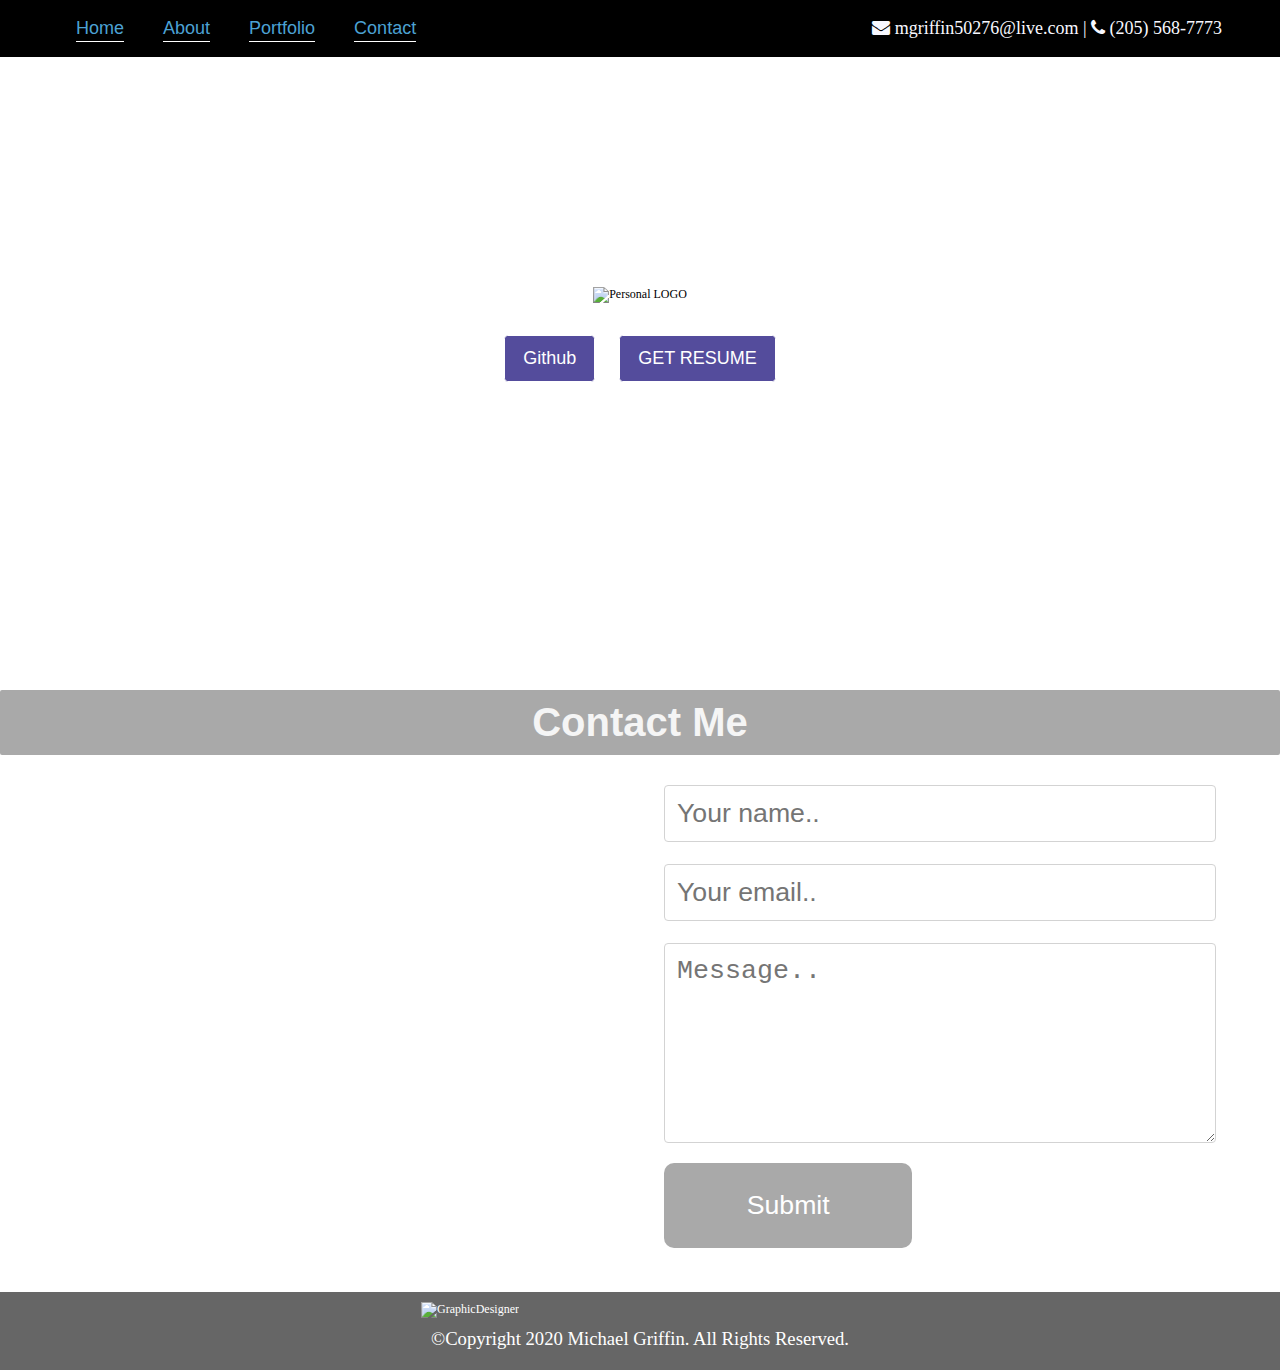
==== index.html @ 57eae4fb "Add files via upload" ====
<!DOCTYPE html>
<html lang="en">

<head>
    <meta charset="UTF-8">
    <meta name="viewport" content="width=device-width, initial-scale=1.0">
    <meta http-equiv="X-UA-Compatible" content="ie=edge">
    <title>MikeGDESIGNS</title>
    <link rel="stylesheet" href="style.css" type="text/css">
    <link rel="stylesheet" href="https://stackpath.bootstrapcdn.com/font-awesome/4.7.0/css/font-awesome.min.css" />
    <!-- <link rel="stylesheet" type="text/css" href="http://yui.yahooapis.com/2.7.0/build/reset-fonts-grids/reset-fonts-grids.css" media="all" /> 
    <link rel="stylesheet" href="css/resume.css" type="text/css"/> -->


</head>

<body>
    <div id="home"></div>
    <!-- masthead -->
    <div id="herohead">

        <!-- responsive -->
        <div id="headerWrapper">
            <div class="container">
                <header>
                    <nav>
                        <li><a href="index.html">Home</a></li>
                        <li><a href="about.html">About</a></li>
                        <li><a href="portfolio.html">Portfolio</a></li>
                        <li><a href="#contactMe">Contact</a></li>


                    </nav>
                    <!-- responsive -->
                    <div id="info">

                        <p><i class="fa fa-envelope"></i> mgriffin50276@live.com | <i class="fa fa-phone"></i> (205)
                            568-7773</p>
                    </div>
                </header>
            </div>
        </div>
        <!-- responsive -->
        <div id="heroheadContent">
            <div class="height"></div>
            <div class="height"></div>
            <div class="mainLogo">
                <img src="imgs/logo2.png" alt="Personal LOGO" style="width:100%;height:auto" ; />
            </div>
            <div id="callToAction">
                <a href="https://github.com/mgriffin50276/mgdesigns.gitGet-Hub"><button>Github</button></a>

                <a href="resume.html"><button>GET RESUME</button></a>
            </div>
        </div>
        <div class="height"></div>
        <div class="height"></div>
    </div>

    <p id="about"></p>




    <div class="contactContainer" id="contactMe">


        <h1 class="title">Contact Me</h1>
        <div class="container">



            <div class="contactFlex">

                <div class="contactContent">

                    <p class="contentP">
                        In need of my sevices?
                    </p>

                    <p class="contentP">
                        Please contact me, anytime
                    </p>

                    <p class="contentP">FOLLOW ME</strong></p>
                    <div class="social-links">
                        <a href="#"><i class="fa fa-facebook"></i></a>
                        <a href="#"><i class="fa fa-instagram"></i></a>
                        <a href="#"><i class="fa fa-linkedin"></i></a>
                    </div>

                </div>

                <div class="contactContent2">

                    <form action="/projects/finalProject/scripts/sendContact.php" method="POST">


                        <input type="text" id="fname" name="firstname" placeholder="Your name..">


                        <input type="email" id="email" name="email" placeholder="Your email..">


                        <textarea id="message" name="contactMsg" placeholder="Message.."
                            style="height:200px;"></textarea>

                        </br>

                        <input type="submit" value="Submit">
                    </form>
                </div>
            </div>


        </div>


        <footer>

            <div class="footerBox">
                <div class="footerContent">
                    <img src="imgs/footerlogo.png" alt="GraphicDesigner" style="width:350px;height:60px;">
                    <p class="footerfont">&copy;Copyright 2020 Michael Griffin. All Rights Reserved.</p>

                </div>
            </div>

        </footer>
    </div>

    <script src="index.js"></script>

</body>

</html>
---- style.css ----
*{
    margin: 0;
    padding: 0;
    font-size: 12px;
    box-sizing: border-box;
}

#herohead{
    background: url('../imgs/main_bkgd.jpg') no-repeat 0 0/cover; 
    display: flex; 
    flex-direction: column;
    width: 100%;
    
}

header{
    display: flex;
    padding: 1.5rem ;
    
    
 
  
}

button {
  background-color: rgba(19, 8, 119, 0.726);
  border: solid 1px white;
  color: white;
 cursor: pointer;
  border-radius: 8px;
}




#headerWrapper{
    background-color: black;
    color: white;
    position: fixed;
    width: 100%;

}




#headerWrapper ul{
    list-style: none;
}

#headerWrapper li{
    color: ghostwhite;
    font-size: 1rem;
    display: inline;
    padding: 1.5rem;
    border-radius: 3px;
    font-family: -apple-system, BlinkMacSystemFont, 'Segoe UI', Roboto, Oxygen, Ubuntu, Cantarell, 'Open Sans', 'Helvetica Neue', sans-serif;
}

.blackbackground{
  background-color: black;
}




#headerWrapper nav li a{
    /* text-decoration: none; */
    text-transform: capitalize;
    font-size: 1.5rem;
    color: rgb(76, 162, 212);
    text-decoration: none;
  border-bottom: 1px solid white;
  padding-bottom: 3px;
}

#headerWrapper nav li a:hover{
  
  color: rgb(127, 127, 250);
  border-bottom: rgb(127, 127, 250);
}

#headerWrapper nav li a:active{
  
  color:red;
  border-bottom: rgb(127, 127, 250);
}

.mainLogo{
  background-color: rgba(255, 255, 255, 0.568);
  border: blue 0.5px;
}



#info{
    margin-left: auto;
    color: ghostwhite;
    font-size: 1.5rem;
    
}

#info p{
  font-size: 1.5rem;
}




.container{
    width: 1200px;
    margin: 0 auto;
}

#heroheadContent{
    height: 500px;
    display: flex;
    justify-content: center;
    align-self: center;
    flex-direction: column;
    align-self: center;
    text-align: center;      
}

#heroheadContent #callToAction{
    display: flex;
    justify-content: center;
    font-size: 1rem;
    margin: 1rem;
    border-radius: .5rem;
    padding: .6rem;
}

#heroheadContent .mgriffinDesigns{
    display: flex;
    justify-content: center;   
}

#heroheadContent #callToAction button{
margin: 1rem;
font-size: 1.5rem;
padding: 1rem 1.5rem;
border-radius: .3rem;
}

#heroheadContent .mainLogo{
    display: flex;
    justify-content: center;
    align-self: center;
    flex-direction: column;
    align-self: center;
    text-align: center;
    
}

/* content containing about  */

.container .mainContent{
    display: flex;
    justify-content: space-evenly;
    padding: 10px;
    

}

.picContent{
    border: darkblue;
    margin: -75px 10px 0px 20px;
    border-style: solid;
  border-color: white;
  background-color: white;
  border-width:8px;
  width: 40%;

}

.picContent img{
  padding: 0, 1rem 0 0;
}

/* for  main headings */
.title{
    width:100;
    font-size: 30pt;
    color:whitesmoke;
    background-color: darkgray;
    font-family: -apple-system, BlinkMacSystemFont, 'Segoe UI', Roboto, Oxygen, Ubuntu, Cantarell, 'Open Sans', 'Helvetica Neue', sans-serif;
    text-align: center;
    padding: 10px;
    border-radius: 2px;
    font-weight: bold;
    
    
}

/* end */

.pic{
    margin-right: 200px;
    padding: 10px;
}

.about{
    font-size: 1.2rem;
    font-family: -apple-system, BlinkMacSystemFont, 'Segoe UI', Roboto, Oxygen, Ubuntu, Cantarell, 'Open Sans', 'Helvetica Neue', sans-serif;

}

.aboutContent{

width: 50%;
padding: 1rem 2rem;
}

.containerP{ 
font-family: -apple-system, BlinkMacSystemFont, 'Segoe UI', Roboto, Oxygen, Ubuntu, Cantarell, 'Open Sans', 'Helvetica Neue', sans-serif;
font-size: 1.2rem;
padding: 5px;
line-height: 1.8;
}

hr { 
    display: block;
    margin-top: 0.5em;
    margin-bottom: 0.5em;
    margin-left: auto;
    margin-right: auto;
    border-style: inset;
    border-width: 2px;
  } 

  /* end of content containing about */

.hr1 { 

    margin-top: 0.5em;
    margin-left: auto;
    margin-right: auto;
    border-style: inset;
    border-width: 5px;
    
    
  } 

  /* content containing skills */

  .secContent{
    display: flex;
    justify-content: space-between;
    padding: 5px;
   

  }

 

  .imgContent{
    /* border: black solid; */
      padding: 2rem 8rem;
      justify-content: center;
  }
  .mainHeight{
    height: 75px;
}

  .height{
      height: 100px;
  }

  .heightHeading{
      height: 375px;
  }



  .subP{
      padding: 10px;
      font-size: 16pt;
      
      font-weight: bold;
      font-family: -apple-system, BlinkMacSystemFont, 'Segoe UI', Roboto, Oxygen, Ubuntu, Cantarell, 'Open Sans', 'Helvetica Neue', sans-serif;
  }

  .subLi{
      padding: 10px;
      font-size: 1rem;
      font-family: -apple-system, BlinkMacSystemFont, 'Segoe UI', Roboto, Oxygen, Ubuntu, Cantarell, 'Open Sans', 'Helvetica Neue', sans-serif;
      line-height: 1.6;
  }
/* end of content containing skills */


/* contact content */
  .contactContainer{
    background-image:url(../imgs/numbers1.jpg);
    /* padding: 10px; */
    height: auto;
    width: 100%;
    margin-top: -10px;
    
     }

.contactContent{
  
   width: 50%;
padding:1rem 1rem;
   color:white;
   
   }

   .contactContent2{
  
    width: 50%;
 padding:2rem 2rem;
    color:white;
    
    }

   .contactFlex{
       display: flex;
      
   }

   .social-links a > i.fa {
    color: #fff;
    font-size: 3rem;
    margin: 1rem;
  }
  
  .social-links a:hover > i.fa {
    color: darkgrey;
    font-size: 3rem;
  }

   input[type=text], input[type=email], textarea{
width: 100%;
padding:12px;
border: 1px solid lightgray;
border-radius: 4px;
margin-top: 6px;
margin-bottom: 16px;
resize: vertical;
font-size: 20pt;
   }

   input[type=submit]{
       background-color: darkgray;
       color:white;
       padding: 27px 25px;
       border: none;
       border-radius: 10px;
       width: 45%;
       font-size: 20pt;

       
   }

   input[type=submit]:hover {
    background-color: darkgray;
  }



 .contentP{
    font-size: 20pt;
    font-family: -apple-system, BlinkMacSystemFont, 'Segoe UI', Roboto, Oxygen, Ubuntu, Cantarell, 'Open Sans', 'Helvetica Neue', sans-serif;
    font-weight: bold;
    line-height: 1.6;

  }
  /* end of contact info */

  .height1{
      height: 75px;
  }

/* Content for footer */

footer{
    background-color:rgba(0, 0, 0, 0.6);
    color:white;
    opacity: 2px;
    width: 100%;
    margin-top: 20px;
}

  .footerBox{
      display: flex;
      width:100%;
justify-content: center;
      
  }

  .footerContent{
padding: 10px;

  }

  .footerfont{
      font-size: 14pt;
      padding:10px;
      width: 100%;
      text-align: center;
  }

  /* end of footer */

/* lightbox */


.portfolio{
    background: url('../imgs/black-vector-design-17.jpg') no-repeat 0 0/cover; 
   
    width: 100%;
    height: auto;
}


.mySlides {
  /* display: none */
}

img {
  vertical-align: middle;
}

.images {
  display: flex;
  justify-content: space-evenly;
  width: 30%;
  margin: auto;
}

/* Slideshow container */
.slideshow-container {
  width: 40%;
  position: relative;
  margin: auto;
}

/* Next & previous buttons */
.prev,
.next {
  cursor: pointer;
  position: absolute;
  top: 50%;
  width: auto;
  padding: 16px;
  margin-top: -22px;
  color: #0000ff;
  font-weight: bold;
  font-size: 3rem;
  transition: 0.6s ease;
  border-radius: 0 3px 3px 0;
  user-select: none;
}

/* Position the "next button" to the right */
.next {
  right: 0;
  border-radius: 3px 0 0 3px;
}

/* On hover, add a black background color with a little bit see-through */
.prev:hover,
.next:hover {
  background-color: rgba(0, 0, 0, 0.8);
}

/* Caption text */
/* .text {
  color: black;
  font-size: 1.5rem;
  padding: 8px 12px;
  position: absolute;
  bottom: 8px;
  width: 100%;
  text-align: center;
  margin: 20px 20px;
} */

/* Number text (1/3 etc) */
.numbertext {
  color: #f2f2f2;
  font-size: 12px;
  padding: 8px 12px;
  position: absolute;
  top: 0;
}

/* The dots/bullets/indicators */
.dot {
  cursor: pointer;
  /* height: 15px; */
  /* width: 15px; */
  margin: 5px 2px;
  background-color: #bbb;
  border-radius: 50%;
  display: inline-block;
  transition: background-color 0.6s ease;
}

.active,
.dot:hover {
  background-color: #717171;
}



  @media only screen and (max-width:767px) {
    /* For mobile phones: */

.aboutContent{
  width: unset;
}

    body html{
      overflow: hidden;
  }

  body{
      margin: 0;
  }

    #herohead{
      height: auto;
    }
    
    header{
flex-direction: column;
    }

    .container{
      width: 100vw;
      margin: 0 auto;
  }

    #heroheadContent #callToAction{
      flex-direction: column;
  }
  
  #heroheadContent .mgriffinDesigns{
     flex-direction: column; 
  }

  #heroheadContent{
    margin-top: 50px;
    width: 100%;
    display: flex;
    flex-direction: column;    
}



  .container .mainContent{
  flex-direction: column;
  
}

.picContent{
  width: 100%;
  margin:unset;

}

/* #heroheadContent{
  height: auto;
 
 flex-direction: column;
    
} */

#info{
  flex-direction: column;
  margin: 0;
}

.secContent{
flex-direction: column;
margin: 0 auto;
}

.contactFlex{
 flex-direction: column;
 
}

.contactContent{
  width: unset;

}

.contactContent2{
  width: unset;
}

#info p{
  font-size: 1.5rem;
  margin-top: 2rem;
}

#headerWrapper{
  width: unset;
 
    position: fixed;
}

#headerWrapper li{
  padding: 1.3rem;
}

/* NEW NAV */
/* .menu { 
  position: relative;
  width: 100%;
}
.sitename {
  position: absolute;
  top: 0;
  left: 15px;
  margin-left: 0px;
}
.menu-items {
  display: none; 
  width: 100%;
  margin-top: 50px;
  background-color: #008378;
}
.menu-items li {
  display: block;
  text-align: center;
}
.show, .hide {  
  position: absolute;
  top: 0;
  right: 15px;
}
.show {
  display: inline-block;
}
.hide {
  display: none;
}
#menu:target .show {
  display: none;
}
#menu:target .hide, #menu:target .menu-items {
  display: inline-block;
} */


.prev,
.next,
.text {
    font-size: 1rem;
    padding: unset;
}

.text {
    display: none;
}

.slideshow-container {
    width: 85%;
}

.dot {
    margin: 0 auto;
    width: unset;
}

.images {
    width: unset;
}
  }
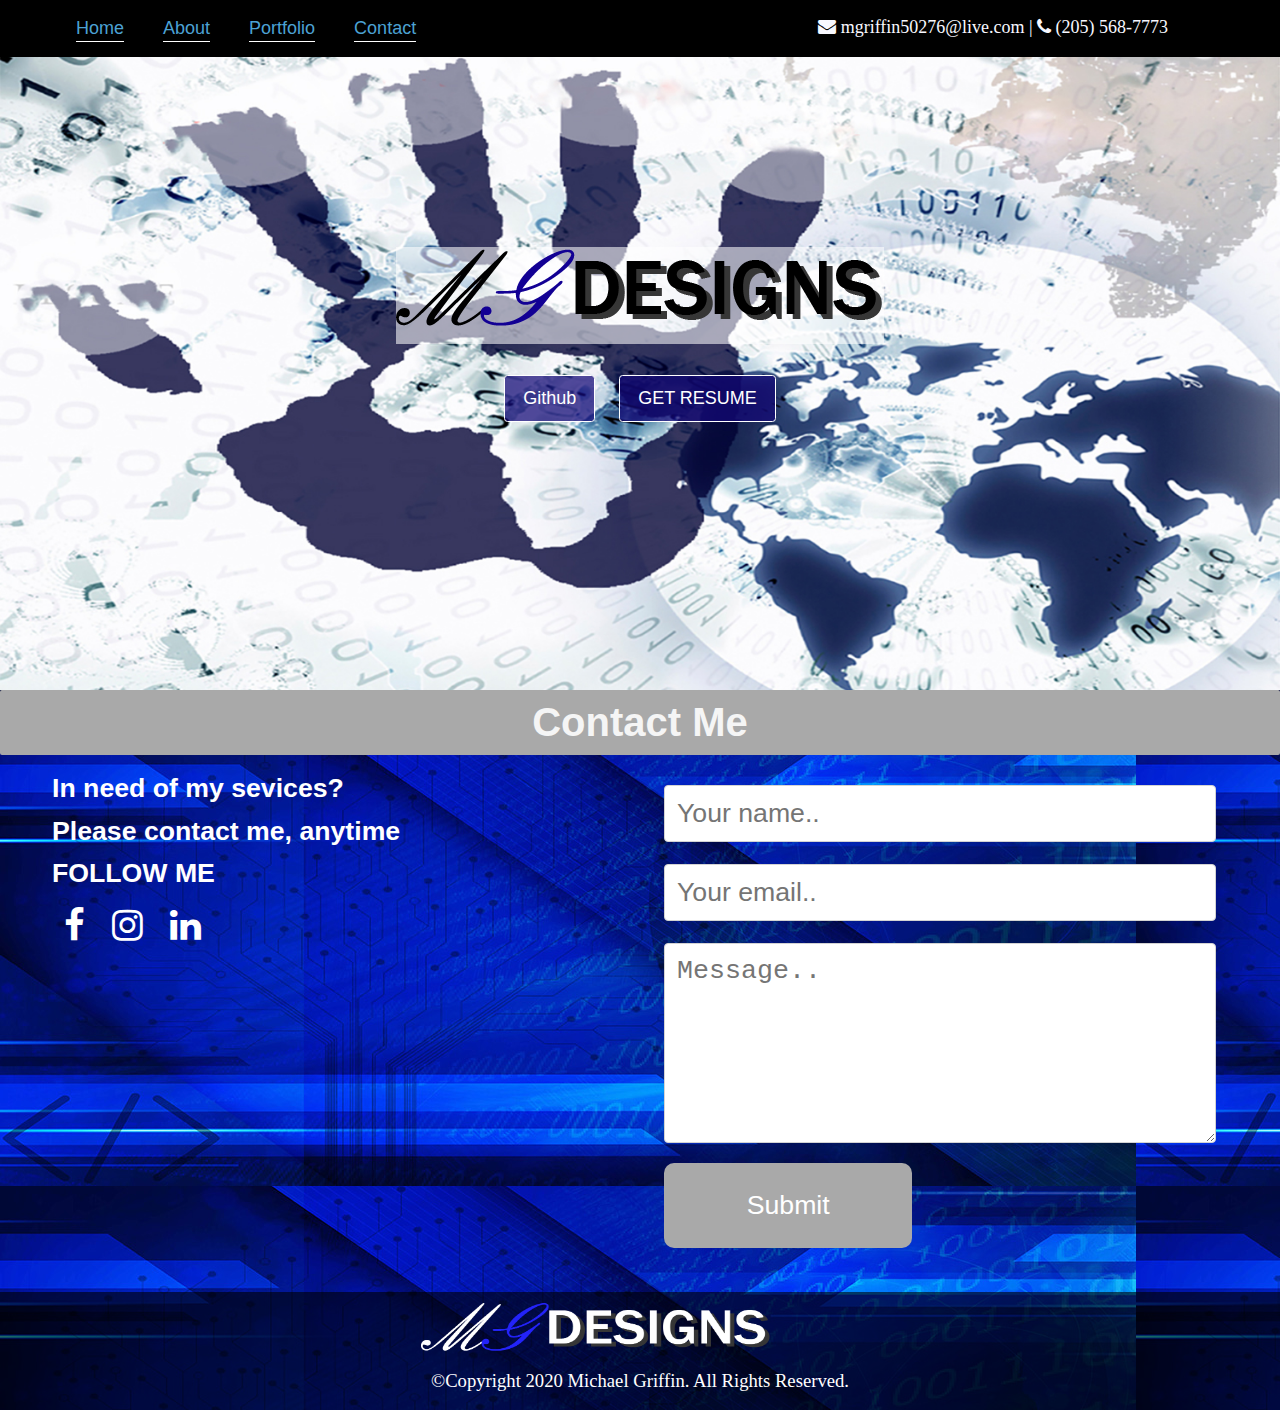
==== commit 136c3b71: "Add files via upload" ====
--- a/index.html
+++ b/index.html
@@ -6,10 +6,11 @@
     <meta name="viewport" content="width=device-width, initial-scale=1.0">
     <meta http-equiv="X-UA-Compatible" content="ie=edge">
     <title>MikeGDESIGNS</title>
-    <link rel="stylesheet" href="style.css" type="text/css">
+    <link rel="stylesheet" href="css/style.css" type="text/css">
     <link rel="stylesheet" href="https://stackpath.bootstrapcdn.com/font-awesome/4.7.0/css/font-awesome.min.css" />
-    <!-- <link rel="stylesheet" type="text/css" href="http://yui.yahooapis.com/2.7.0/build/reset-fonts-grids/reset-fonts-grids.css" media="all" /> 
-    <link rel="stylesheet" href="css/resume.css" type="text/css"/> -->
+    <link rel="stylesheet" type="text/css"
+        href="http://yui.yahooapis.com/2.7.0/build/reset-fonts-grids/reset-fonts-grids.css" media="all" />
+    <link rel="stylesheet" href="css/resume.css" type="text/css" />
 
 
 </head>
@@ -57,7 +58,7 @@
         <div class="height"></div>
     </div>
 
-    <p id="about"></p>
+
 
 
 
--- a/css/style.css
+++ b/css/style.css
@@ -0,0 +1,680 @@
+
+ 
+
+*{
+    margin: 0;
+    padding: 0;
+    font-size: 12px;
+    box-sizing: border-box;
+}
+
+#herohead{
+    background: url('../imgs/main_bkgd.jpg') no-repeat 0 0/cover; 
+    display: flex; 
+    flex-direction: column;
+    width: 100%;
+    
+}
+
+header{
+    display: flex;
+    padding: 1.5rem ;
+    
+    
+ 
+  
+}
+
+button {
+  background-color: rgba(19, 8, 119, 0.726);
+  border: solid 1px white;
+  color: white;
+ cursor: pointer;
+  border-radius: 8px;
+}
+
+
+
+
+#headerWrapper{
+    background-color: black;
+    color: white;
+    position: fixed;
+    width: 100%;
+
+}
+
+
+
+
+#headerWrapper ul{
+    list-style: none;
+}
+
+#headerWrapper li{
+    color: ghostwhite;
+    font-size: 1rem;
+    display: inline;
+    padding: 1.5rem;
+    border-radius: 3px;
+    font-family: -apple-system, BlinkMacSystemFont, 'Segoe UI', Roboto, Oxygen, Ubuntu, Cantarell, 'Open Sans', 'Helvetica Neue', sans-serif;
+}
+
+.blackbackground{
+  background-color: black;
+}
+
+
+
+
+#headerWrapper nav li a{
+    /* text-decoration: none; */
+    text-transform: capitalize;
+    font-size: 1.5rem;
+    color: rgb(76, 162, 212);
+    text-decoration: none;
+  border-bottom: 1px solid white;
+  padding-bottom: 3px;
+}
+
+#headerWrapper nav li a:hover{
+  
+  color: rgb(127, 127, 250);
+  border-bottom: rgb(127, 127, 250);
+}
+
+#headerWrapper nav li a:active{
+  
+  color:red;
+  border-bottom: rgb(127, 127, 250);
+}
+
+.mainLogo{
+  background-color: rgba(255, 255, 255, 0.568);
+  border: blue 0.5px;
+}
+
+
+
+#info{
+    margin-left: auto;
+    color: ghostwhite;
+    font-size: 1.5rem;
+    
+}
+
+#info p{
+  font-size: 1.5rem;
+}
+
+
+
+
+.container{
+    width: 1200px;
+    margin: 0 auto;
+}
+
+#heroheadContent{
+    height: 500px;
+    display: flex;
+    justify-content: center;
+    align-self: center;
+    flex-direction: column;
+    align-self: center;
+    text-align: center;      
+}
+
+#heroheadContent #callToAction{
+    display: flex;
+    justify-content: center;
+    font-size: 1rem;
+    margin: 1rem;
+    border-radius: .5rem;
+    padding: .6rem;
+}
+
+#heroheadContent .mgriffinDesigns{
+    display: flex;
+    justify-content: center;   
+}
+
+#heroheadContent #callToAction button{
+margin: 1rem;
+font-size: 1.5rem;
+padding: 1rem 1.5rem;
+border-radius: .3rem;
+}
+
+#heroheadContent .mainLogo{
+    display: flex;
+    justify-content: center;
+    align-self: center;
+    flex-direction: column;
+    align-self: center;
+    text-align: center;
+    
+}
+
+/* content containing about  */
+
+.container .mainContent{
+    display: flex;
+    justify-content: space-evenly;
+    padding: 10px;
+    
+
+}
+
+.picContent{
+    border: darkblue;
+    margin: -75px 10px 0px 20px;
+    border-style: solid;
+  border-color: white;
+  background-color: white;
+  border-width:8px;
+  width: 40%;
+
+}
+
+.picContent img{
+  padding: 0, 1rem 0 0;
+}
+
+/* for  main headings */
+.title{
+    width:100;
+    font-size: 30pt;
+    color:whitesmoke;
+    background-color: darkgray;
+    font-family: -apple-system, BlinkMacSystemFont, 'Segoe UI', Roboto, Oxygen, Ubuntu, Cantarell, 'Open Sans', 'Helvetica Neue', sans-serif;
+    text-align: center;
+    padding: 10px;
+    border-radius: 2px;
+    font-weight: bold;
+    
+    
+}
+
+/* end */
+
+.pic{
+    margin-right: 200px;
+    padding: 10px;
+}
+
+.about{
+    font-size: 1.2rem;
+    font-family: -apple-system, BlinkMacSystemFont, 'Segoe UI', Roboto, Oxygen, Ubuntu, Cantarell, 'Open Sans', 'Helvetica Neue', sans-serif;
+
+}
+
+.aboutContent{
+
+width: 50%;
+padding: 1rem 2rem;
+}
+
+.containerP{ 
+font-family: -apple-system, BlinkMacSystemFont, 'Segoe UI', Roboto, Oxygen, Ubuntu, Cantarell, 'Open Sans', 'Helvetica Neue', sans-serif;
+font-size: 1.2rem;
+padding: 5px;
+line-height: 1.8;
+}
+
+hr { 
+    display: block;
+    margin-top: 0.5em;
+    margin-bottom: 0.5em;
+    margin-left: auto;
+    margin-right: auto;
+    border-style: inset;
+    border-width: 2px;
+  } 
+
+  /* end of content containing about */
+
+.hr1 { 
+
+    margin-top: 0.5em;
+    margin-left: auto;
+    margin-right: auto;
+    border-style: inset;
+    border-width: 5px;
+    
+    
+  } 
+
+  /* content containing skills */
+
+  .secContent{
+    display: flex;
+    justify-content: space-between;
+    padding: 5px;
+   
+
+  }
+
+ 
+
+  .imgContent{
+    /* border: black solid; */
+      padding: 2rem 8rem;
+      justify-content: center;
+  }
+  .mainHeight{
+    height: 75px;
+}
+
+  .height{
+      height: 100px;
+  }
+
+  .heightHeading{
+      height: 375px;
+  }
+
+
+
+  .subP{
+      padding: 10px;
+      font-size: 16pt;
+      
+      font-weight: bold;
+      font-family: -apple-system, BlinkMacSystemFont, 'Segoe UI', Roboto, Oxygen, Ubuntu, Cantarell, 'Open Sans', 'Helvetica Neue', sans-serif;
+  }
+
+  .subLi{
+      padding: 10px;
+      font-size: 1rem;
+      font-family: -apple-system, BlinkMacSystemFont, 'Segoe UI', Roboto, Oxygen, Ubuntu, Cantarell, 'Open Sans', 'Helvetica Neue', sans-serif;
+      line-height: 1.6;
+  }
+/* end of content containing skills */
+
+
+/* contact content */
+  .contactContainer{
+    background-image:url(../imgs/numbers1.jpg);
+    /* padding: 10px; */
+    height: auto;
+    width: 100%;
+    margin-top: -10px;
+    
+     }
+
+.contactContent{
+  
+   width: 50%;
+padding:1rem 1rem;
+   color:white;
+   
+   }
+
+   .contactContent2{
+  
+    width: 50%;
+ padding:2rem 2rem;
+    color:white;
+    
+    }
+
+   .contactFlex{
+       display: flex;
+      
+   }
+
+   .social-links a > i.fa {
+    color: #fff;
+    font-size: 3rem;
+    margin: 1rem;
+  }
+  
+  .social-links a:hover > i.fa {
+    color: darkgrey;
+    font-size: 3rem;
+  }
+
+   input[type=text], input[type=email], textarea{
+width: 100%;
+padding:12px;
+border: 1px solid lightgray;
+border-radius: 4px;
+margin-top: 6px;
+margin-bottom: 16px;
+resize: vertical;
+font-size: 20pt;
+   }
+
+   input[type=submit]{
+       background-color: darkgray;
+       color:white;
+       padding: 27px 25px;
+       border: none;
+       border-radius: 10px;
+       width: 45%;
+       font-size: 20pt;
+
+       
+   }
+
+   input[type=submit]:hover {
+    background-color: darkgray;
+  }
+
+
+
+ .contentP{
+    font-size: 20pt;
+    font-family: -apple-system, BlinkMacSystemFont, 'Segoe UI', Roboto, Oxygen, Ubuntu, Cantarell, 'Open Sans', 'Helvetica Neue', sans-serif;
+    font-weight: bold;
+    line-height: 1.6;
+
+  }
+  /* end of contact info */
+
+  .height1{
+      height: 75px;
+  }
+
+/* Content for footer */
+
+footer{
+    background-color:rgba(0, 0, 0, 0.6);
+    color:white;
+    opacity: 2px;
+    width: 100%;
+    margin-top: 20px;
+}
+
+  .footerBox{
+      display: flex;
+      width:100%;
+justify-content: center;
+      
+  }
+
+  .footerContent{
+padding: 10px;
+
+  }
+
+  .footerfont{
+      font-size: 14pt;
+      padding:10px;
+      width: 100%;
+      text-align: center;
+  }
+
+  /* end of footer */
+
+/* lightbox */
+
+
+.portfolio{
+    background: url('../imgs/black-vector-design-17.jpg') no-repeat 0 0/cover; 
+   
+    width: 100%;
+    height: auto;
+}
+
+
+.mySlides {
+  display: none;
+}
+
+img {
+  vertical-align: middle;
+}
+
+.images {
+  display: flex;
+  justify-content: space-evenly;
+  width: 30%;
+  margin: auto;
+}
+
+
+.slideshow-container {
+  width: 40%;
+  margin: auto;
+}
+
+/* Next & previous buttons */
+.prev,
+.next {
+  cursor: pointer;
+  position: absolute;
+  top: 50%;
+  width: auto;
+  padding: 16px;
+  margin-top: -22px;
+  color: #0000ff;
+  font-weight: bold;
+  font-size: 3rem;
+  transition: 0.6s ease;
+  border-radius: 0 3px 3px 0;
+  user-select: none;
+}
+
+/* Position the "next button" to the right */
+.next {
+  right: 0;
+  border-radius: 3px 0 0 3px;
+}
+
+/* On hover, add a black background color with a little bit see-through */
+.prev:hover,
+.next:hover {
+  background-color: rgba(0, 0, 0, 0.8);
+}
+
+/* Caption text */
+/* .text {
+  color: black;
+  font-size: 1.5rem;
+  padding: 8px 12px;
+  position: absolute;
+  bottom: 8px;
+  width: 100%;
+  text-align: center;
+  margin: 20px 20px;
+} */
+
+/* Number text (1/3 etc) */
+.numbertext {
+  color: #f2f2f2;
+  font-size: 12px;
+  padding: 8px 12px;
+  position: absolute;
+  top: 0;
+}
+
+/* The dots/bullets/indicators */
+.dot {
+  cursor: pointer;
+  /* height: 15px; */
+  /* width: 15px; */
+  margin: 5px 2px;
+  background-color: #bbb;
+  border-radius: 50%;
+  display: inline-block;
+  transition: background-color 0.6s ease;
+}
+
+.active,
+.dot:hover {
+  background-color: #717171;
+}
+
+
+
+  @media only screen and (max-width:767px) {
+    /* For mobile phones: */
+
+.aboutContent{
+  width: unset;
+}
+
+    body html{
+      overflow: hidden;
+  }
+
+  body{
+      margin: 0;
+  }
+
+    #herohead{
+      height: auto;
+    }
+    
+    header{
+flex-direction: column;
+    }
+
+    .container{
+      width: 100vw;
+      margin: 0 auto;
+  }
+
+    #heroheadContent #callToAction{
+      flex-direction: column;
+  }
+  
+  #heroheadContent .mgriffinDesigns{
+     flex-direction: column; 
+  }
+
+  #heroheadContent{
+    margin-top: 50px;
+    width: 100%;
+    display: flex;
+    flex-direction: column;    
+}
+
+
+
+  .container .mainContent{
+  flex-direction: column;
+  
+}
+
+.picContent{
+  width: 100%;
+  margin:unset;
+
+}
+
+/* #heroheadContent{
+  height: auto;
+ 
+ flex-direction: column;
+    
+} */
+
+#info{
+  flex-direction: column;
+  margin: 0;
+}
+
+.secContent{
+flex-direction: column;
+margin: 0 auto;
+}
+
+.contactFlex{
+ flex-direction: column;
+ 
+}
+
+.contactContent{
+  width: unset;
+
+}
+
+.contactContent2{
+  width: unset;
+}
+
+#info p{
+  font-size: 1.5rem;
+  margin-top: 2rem;
+}
+
+#headerWrapper{
+  width: unset;
+ 
+    position: fixed;
+}
+
+#headerWrapper li{
+  padding: 1.3rem;
+}
+
+/* NEW NAV */
+/* .menu { 
+  position: relative;
+  width: 100%;
+}
+.sitename {
+  position: absolute;
+  top: 0;
+  left: 15px;
+  margin-left: 0px;
+}
+.menu-items {
+  display: none; 
+  width: 100%;
+  margin-top: 50px;
+  background-color: #008378;
+}
+.menu-items li {
+  display: block;
+  text-align: center;
+}
+.show, .hide {  
+  position: absolute;
+  top: 0;
+  right: 15px;
+}
+.show {
+  display: inline-block;
+}
+.hide {
+  display: none;
+}
+#menu:target .show {
+  display: none;
+}
+#menu:target .hide, #menu:target .menu-items {
+  display: inline-block;
+} */
+
+
+.prev,
+.next,
+.text {
+    font-size: 1rem;
+    padding: unset;
+}
+
+.text {
+    display: none;
+}
+
+.slideshow-container {
+    width: 85%;
+}
+
+.dot {
+    margin: 0 auto;
+    width: unset;
+}
+
+.images {
+    width: unset;
+}
+  }
+
+
+
--- a/css/resume.css
+++ b/css/resume.css
@@ -0,0 +1,73 @@
+/*
+---------------------------------------------------------------------------------
+	STRIPPED DOWN RESUME TEMPLATE
+    html resume
+
+    v0.9: 5/28/09
+
+    design and code by: thingsthatarebrown.com 
+                        (matt brown)
+---------------------------------------------------------------------------------
+*/
+
+
+.msg { padding: 10px; background: #222; position: relative; }
+.msg h1 { color: #fff;  }
+.msg a { margin-left: 20px; background: #408814; color: white; padding: 4px 8px; text-decoration: none; }
+.msg a:hover { background: #266400; }
+
+/* //-- yui-grids style overrides -- */
+body { font-family: Georgia; color: #444; }
+#inner { padding: 10px 80px; margin: 80px auto; background: #f5f5f5; border: solid #666; border-width: 8px 0 2px 0; }
+.yui-gf { margin-bottom: 2em; padding-bottom: 2em; border-bottom: 1px solid #ccc; }
+
+/* //-- header, body, footer -- */
+#hd { margin: 2.5em 0 3em 0; padding-bottom: 1.5em; border-bottom: 1px solid #ccc }
+#hd h2 { text-transform: uppercase; letter-spacing: 2px; }
+#bd, #ft { margin-bottom: 2em; }
+
+/* //-- footer -- */
+#ft { padding: 1em 0 5em 0; font-size: 92%; border-top: 1px solid #ccc; text-align: center; }
+#ft p { margin-bottom: 0; text-align: center;   }
+
+/* //-- core typography and style -- */
+#hd h1 { font-size: 48px; text-transform: uppercase; letter-spacing: 3px; }
+h2 { font-size: 152% }
+h3, h4 { font-size: 122%; }
+h1, h2, h3, h4 { color: #333; }
+p { font-size: 100%; line-height: 18px; padding-right: 3em; }
+a { color: #990003 }
+a:hover { text-decoration: none; }
+strong { font-weight: bold; }
+p.enlarge { font-size: 144%; padding-right: 6.5em; line-height: 24px; }
+p.enlarge span { color: #000 }
+.contact-info { margin-top: 7px; }
+.first h2 { font-style: italic; }
+.last { border-bottom: 0 }
+
+
+/* //-- section styles -- */
+
+a#pdf { display: block; float: left; background: #666; color: white; padding: 6px 50px 6px 12px; margin-bottom: 6px; text-decoration: none;  }
+a#pdf:hover { background: #222; }
+
+.job { position: relative; margin-bottom: 1em; padding-bottom: 1em; border-bottom: 1px solid #ccc; }
+.job h4 { position: absolute; top: 0.35em; right: 0 }
+.job p { margin: 0.75em 0 3em 0; }
+
+.last { border: none; }
+.skills-list {  }
+.skills-list ul { margin: 0; }
+.skills-list li { margin: 3px 0; padding: 3px 0; }
+.skills-list li span { font-size: 152%; display: block; margin-bottom: -2px; padding: 0 }
+.talent { width: 32%; float: left }
+.talent h2 { margin-bottom: 6px; }
+
+#srt-ttab { margin-bottom: 100px; text-align: center;  }
+#srt-ttab img.last { margin-top: 20px }
+
+/* --// override to force 1/8th width grids -- */
+.yui-gf .yui-u{width:80.2%;}
+.yui-gf div.first{width:12.3%;}
+
+
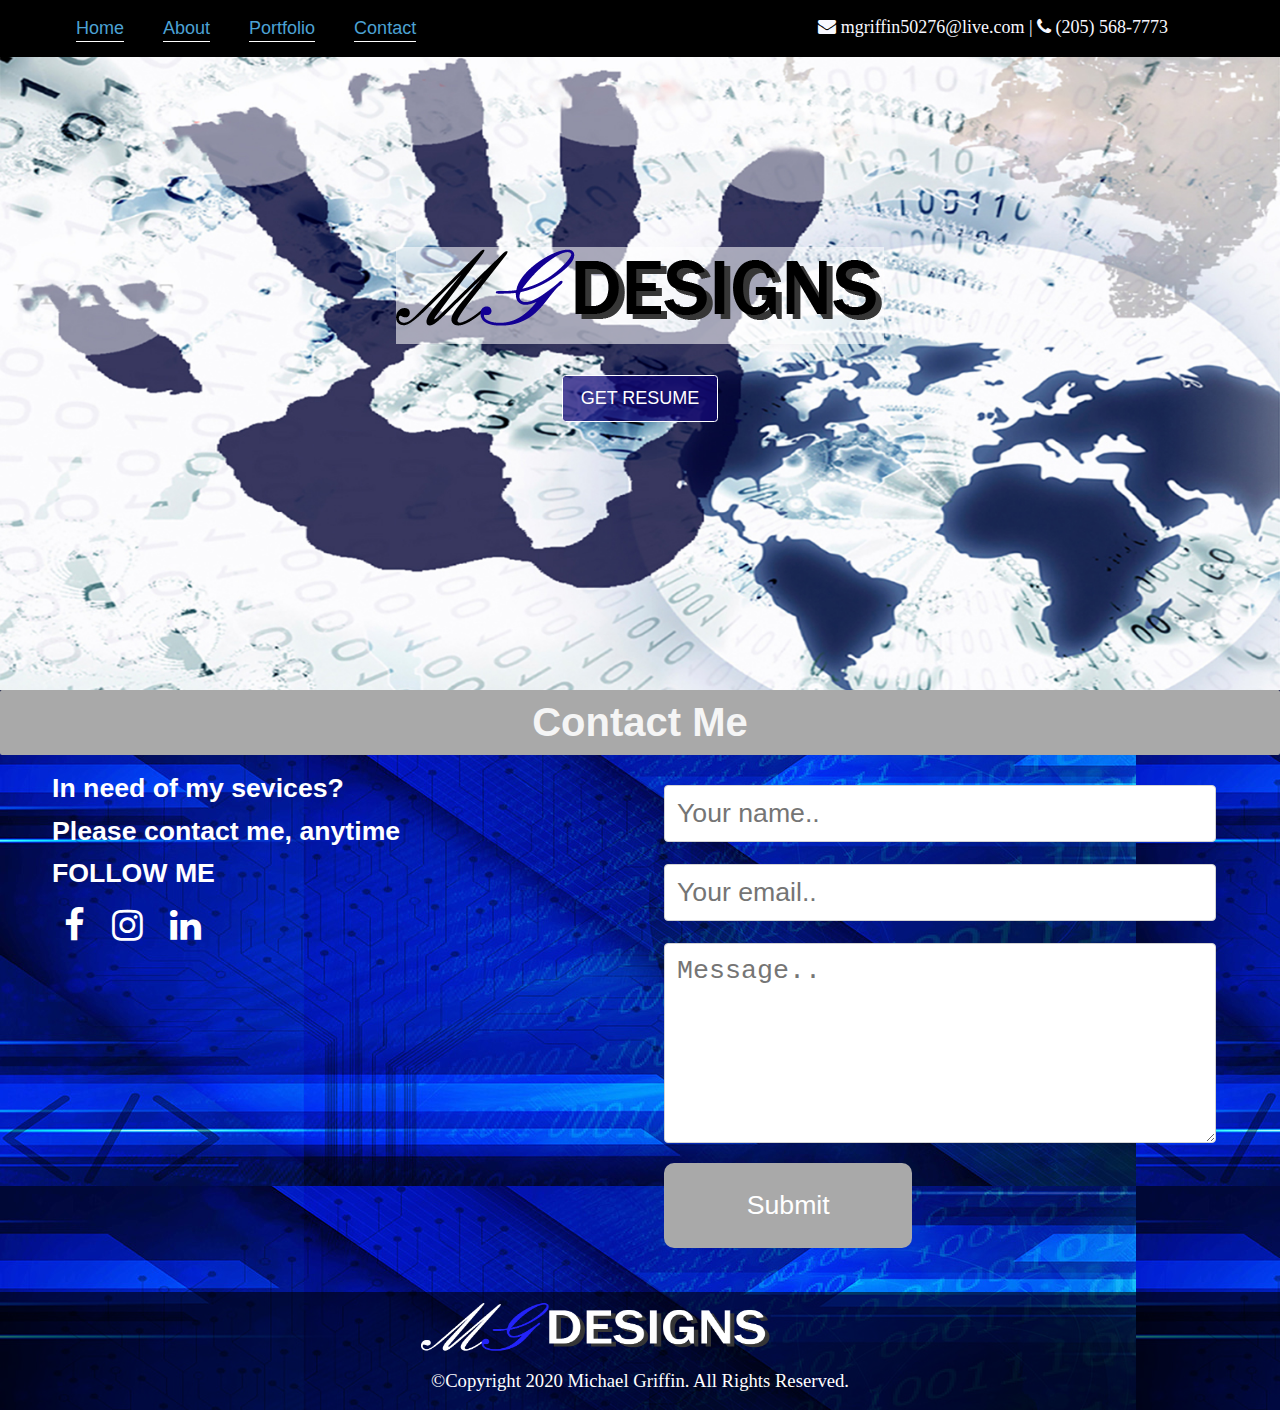
==== commit ea3d9a38: "Add files via upload" ====
--- a/index.html
+++ b/index.html
@@ -49,7 +49,7 @@
                 <img src="imgs/logo2.png" alt="Personal LOGO" style="width:100%;height:auto" ; />
             </div>
             <div id="callToAction">
-                <a href="https://github.com/mgriffin50276/mgdesigns.gitGet-Hub"><button>Github</button></a>
+
 
                 <a href="resume.html"><button>GET RESUME</button></a>
             </div>
@@ -130,7 +130,7 @@
         </footer>
     </div>
 
-    <script src="index.js"></script>
+    <script src="js/index.js"></script>
 
 </body>
 
--- a/css/style.css
+++ b/css/style.css
@@ -437,6 +437,7 @@
 
 .slideshow-container {
   width: 40%;
+  /* position: relative; */
   margin: auto;
 }
 
@@ -444,7 +445,7 @@
 .prev,
 .next {
   cursor: pointer;
-  position: absolute;
+  /* position: absolute; */
   top: 50%;
   width: auto;
   padding: 16px;
@@ -597,8 +598,8 @@
 }
 
 #info p{
-  font-size: 1.5rem;
-  margin-top: 2rem;
+  font-size: 1.2rem;
+  margin: 2rem auto;
 }
 
 #headerWrapper{
